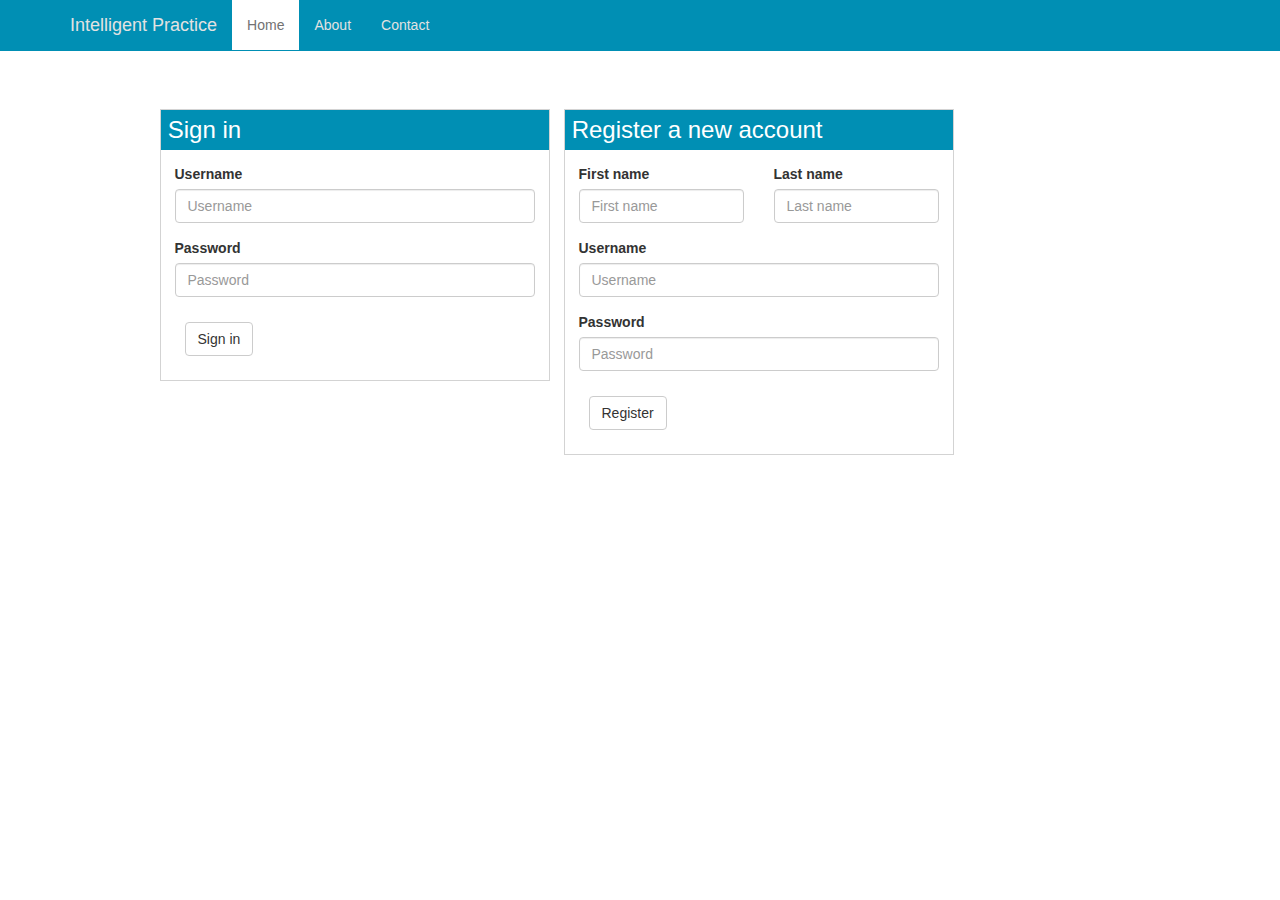
==== index.html @ 86e5c293 "first commit" ====
<!DOCTYPE html>
<html lang="en">
  <head>
    <meta charset="utf-8">
    <meta http-equiv="X-UA-Compatible" content="IE=edge">
    <meta name="viewport" content="width=device-width, initial-scale=1">
    <meta name="description" content="">
    <meta name="author" content="">
    <link rel="shortcut icon" href="/assets/ico/favicon.ico">

    <title>Intelligent Practice</title>

    <!-- Bootstrap core CSS -->
    <link href="assets/css/bootstrap.min.css" rel="stylesheet">

    <!-- Custom styles for this template -->
    <link href="assets/css/custom.css" rel="stylesheet">

    <!-- Just for debugging purposes. Don't actually copy this line! -->
    <!--[if lt IE 9]><script src="/assets/js/ie8-responsive-file-warning.js"></script><![endif]-->

    <!-- HTML5 shim and Respond.js IE8 support of HTML5 elements and media queries -->
    <!--[if lt IE 9]>
      <script src="https://oss.maxcdn.com/libs/html5shiv/3.7.0/html5shiv.js"></script>
      <script src="https://oss.maxcdn.com/libs/respond.js/1.4.2/respond.min.js"></script>
    <![endif]-->
  </head>

  <body>

    <div class="navbar navbar-inverse navbar-fixed-top" role="navigation">
      <div class="container">
        <div class="navbar-header">
          <button type="button" class="navbar-toggle" data-toggle="collapse" data-target=".navbar-collapse">
            <span class="sr-only">Toggle navigation</span>
            <span class="icon-bar"></span>
            <span class="icon-bar"></span>
            <span class="icon-bar"></span>
          </button>
          <a class="navbar-brand" href="#">Intelligent Practice</a>
        </div>
        <div class="collapse navbar-collapse">
          <ul class="nav navbar-nav">
            <li class="active"><a href="#">Home</a></li>
            <li><a href="#about">About</a></li>
            <li><a href="#contact">Contact</a></li>
          </ul>
        </div><!--/.nav-collapse -->
      </div>
    </div>

    <div class="container">
	<div class="row">
		<div class="col-md-1"></div>
	      	<div class="signin col-md-4">
			<h3>Sign in</h3>
			<form role="form">
			<div class="form-group">
			    <label for="exampleInputEmail1">Username</label>
			    <input type="email" class="form-control" id="exampleInputEmail1" placeholder="Username">
			  </div>
			  <div class="form-group">
			    <label for="exampleInputPassword1">Password</label>
			    <input type="password" class="form-control" id="exampleInputPassword1" placeholder="Password">
			  </div>
			 
			  <button type="submit" class="btn btn-default">Sign in</button>
			</form>
	     	</div>
      		<div class="signin col-md-4">
			<h3>Register a new account</h3>
			<form role="form">
			  <div class="form-group">
			  <div class="row">
			<div class="col-md-6">
			    <label for="exampleInputEmail1">First name</label>
			    <input type="email" class="form-control" id="exampleInputEmail1" placeholder="First name">
			</div>
			  <div class="col-md-6">
			<label for="exampleInputEmail1">Last name</label>
			    <input type="email" class="form-control" id="exampleInputEmail1" placeholder="Last name">
			  </div>
			</div>
			</div>
			  <div class="form-group">
			    <label for="exampleInputEmail1">Username</label>
			    <input type="email" class="form-control" id="exampleInputEmail1" placeholder="Username">
			  </div>
			  <div class="form-group">
			    <label for="exampleInputPassword1">Password</label>
			    <input type="password" class="form-control" id="exampleInputPassword1" placeholder="Password">
			  </div>
			 
			  <button type="submit" class="btn btn-default">Register</button>
			</form>
     		 </div>

	</div>
    </div><!-- /.container -->



    <!-- Bootstrap core JavaScript
    ================================================== -->
    <!-- Placed at the end of the document so the pages load faster -->
    <script src="https://code.jquery.com/jquery-1.10.2.min.js"></script>
    <script src="assets/js/bootstrap.min.js"></script>
  </body>
</html>
---- assets/css/custom.css ----
body {
  padding-top: 50px;
}
.starter-template {
  padding: 40px 15px;
  text-align: center;
}
/*Tweaks to navbar to get blues and greys*/
.navbar-inverse {
background-color: #008fb4;
border-color:  #008fb4;
}

.navbar-inverse .navbar-nav>.active>a, .navbar-inverse .navbar-nav>.active>a:hover, .navbar-inverse .navbar-nav>.active>a:focus {
color: #727272;
background-color: #fff;
}

.navbar-inverse .navbar-brand {
color: #e2e2e2;
}

.navbar-inverse .navbar-nav>li>a {
color: #e2e2e2;
}

.navbar-inverse .navbar-toggle:hover, .navbar-inverse .navbar-toggle:focus {
background-color: #c0c0c0;
}

.navbar-inverse .navbar-toggle {
border-color: #a2a2a2;
}

.navbar-inverse .navbar-collapse, .navbar-inverse .navbar-form {
border-color: #e2e2e2;
}

/*Signin/register box styles*/

div.signin{
	margin-top: 5%;
	margin-left:0.5em;
	margin-right:0.5em;
	border: 1px solid lightgray;
	padding:0px;

}



div.signin > h3{
	background-color:#008fb4;
	color:white;
	padding:0.3em;
	margin:0px;

}

div.signin > p{
	Margin:0.5em;
}

form{
	padding:1em;
}

hr{
    border:1px solid rgb(221, 221, 221);
    margin:0px;
}

div.dash{
    text-align:center;
}

button.btn{
    margin:10px;
}

div.toc{
    background-color:#F0F0F0;
}

div.checkbox{
    margin:0px;
}

button.expand{
 border: 1px solid #205c90; 
 color: #205c90;
 border-radius:4px;
 background: #f4f4f4;
    margin:0px;
}

img.mastery{
max-width:90%;
}

@media (max-width: 768px) {
        td.stars{
        display:none;
    }
}

td > a{
    color: #205c90;
    border-bottom: 0.1em solid rgb(204, 204, 204);
}

td > a:hover {
    color: rgb(117, 173, 10) !important;
}

/*li > a:hover {
    color: rgb(117, 173, 10) !important;
}*/

p{
    margin:2em;
}

div.footer{
    text-align: center;
    font-size: 80%;
}
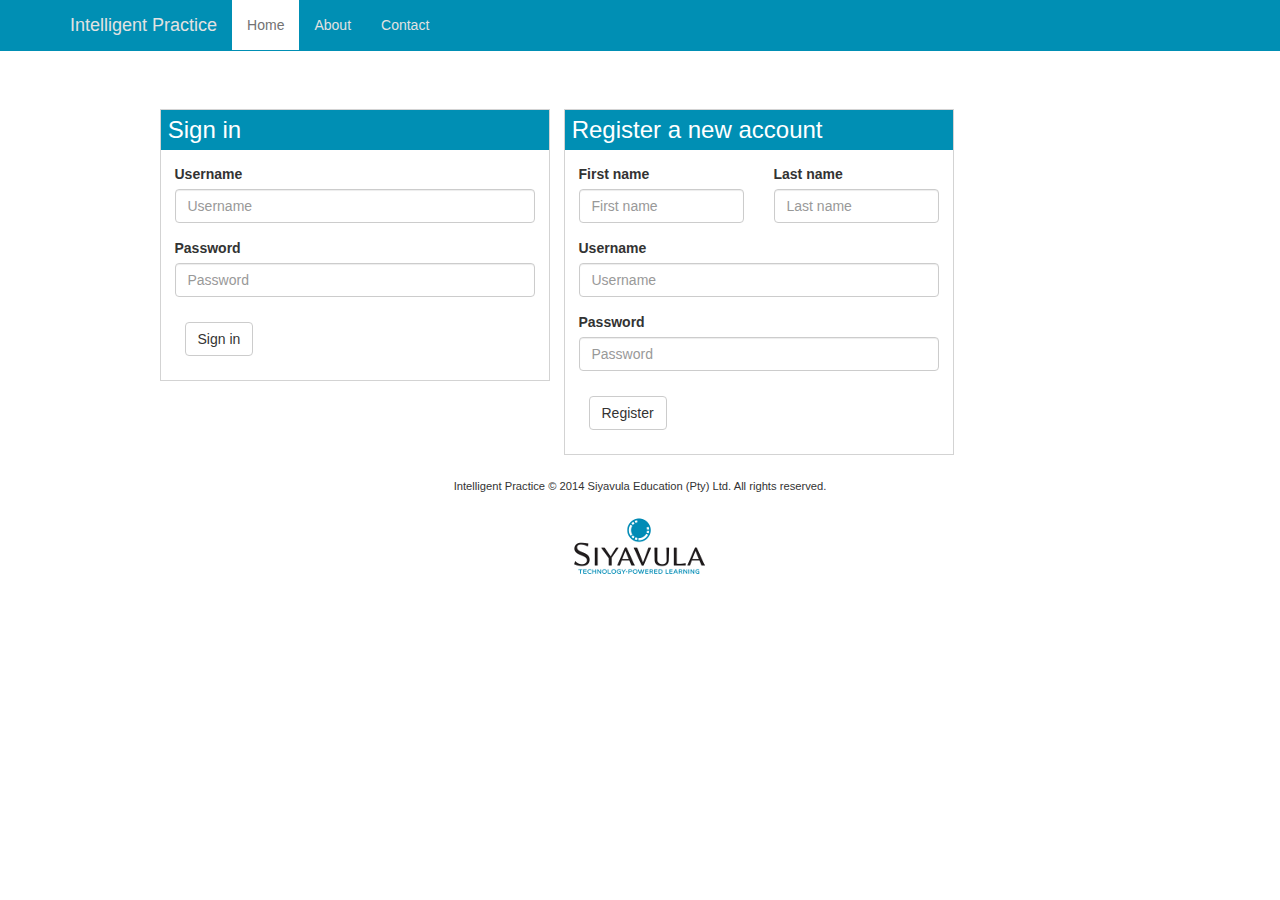
==== commit 7208fe68: "added footer" ====
--- a/index.html
+++ b/index.html
@@ -98,6 +98,12 @@
 
 	</div>
     </div><!-- /.container -->
+ <div class="container footer">
+    <div class="row">
+        <p>Intelligent Practice &#169; 2014 Siyavula Education (Pty) Ltd. All rights reserved.</p>
+        <img src="assets/img/siyavula-logo.png"/>
+        </div>
+    </div>
 
 
 
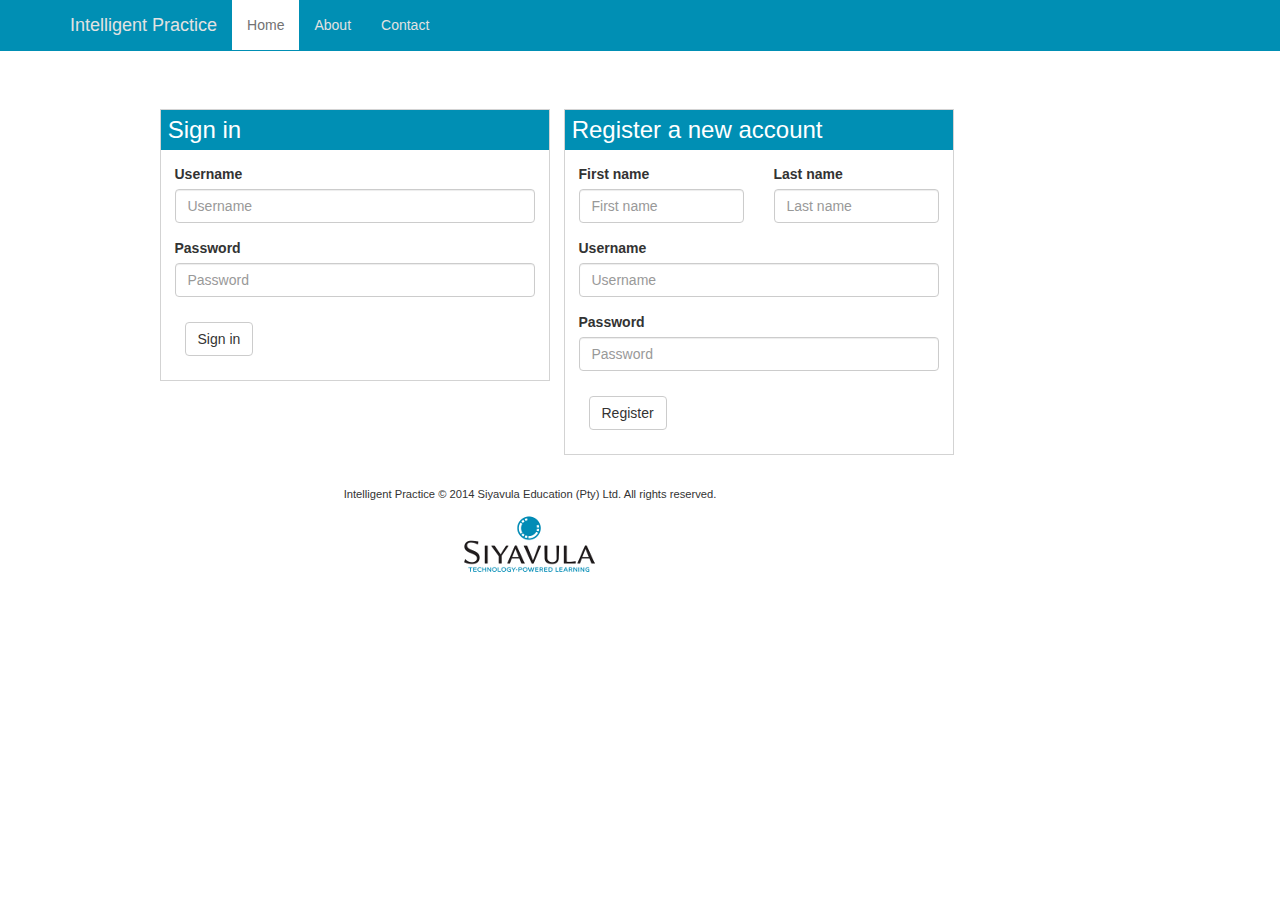
==== commit 3d45cf89: "worked on responsive question format" ====
--- a/index.html
+++ b/index.html
@@ -99,7 +99,7 @@
 	</div>
     </div><!-- /.container -->
  <div class="container footer">
-    <div class="row">
+    <div class="row col-md-10">
         <p>Intelligent Practice &#169; 2014 Siyavula Education (Pty) Ltd. All rights reserved.</p>
         <img src="assets/img/siyavula-logo.png"/>
         </div>
--- a/assets/css/custom.css
+++ b/assets/css/custom.css
@@ -118,10 +118,39 @@
 }*/
 
 p{
-    margin:2em;
+    margin:1em;
 }
 
 div.footer{
     text-align: center;
     font-size: 80%;
+    margin-top:20px;
 }
+
+div.summary{
+    margin-top:20px;
+}
+
+
+
+div.answer{
+    background-color:#f8f8f8;
+    border: 1px solid #333;
+    border-radius:4px;
+}
+
+div.answer > ol > li > input.form-control {
+    width: 8em;
+    display:inline;
+    margin: 15px;
+}
+
+div.question img{
+margin: 10px;
+max-width: 80%;
+
+}
+
+p.buttons{
+    text-align:center;
+}
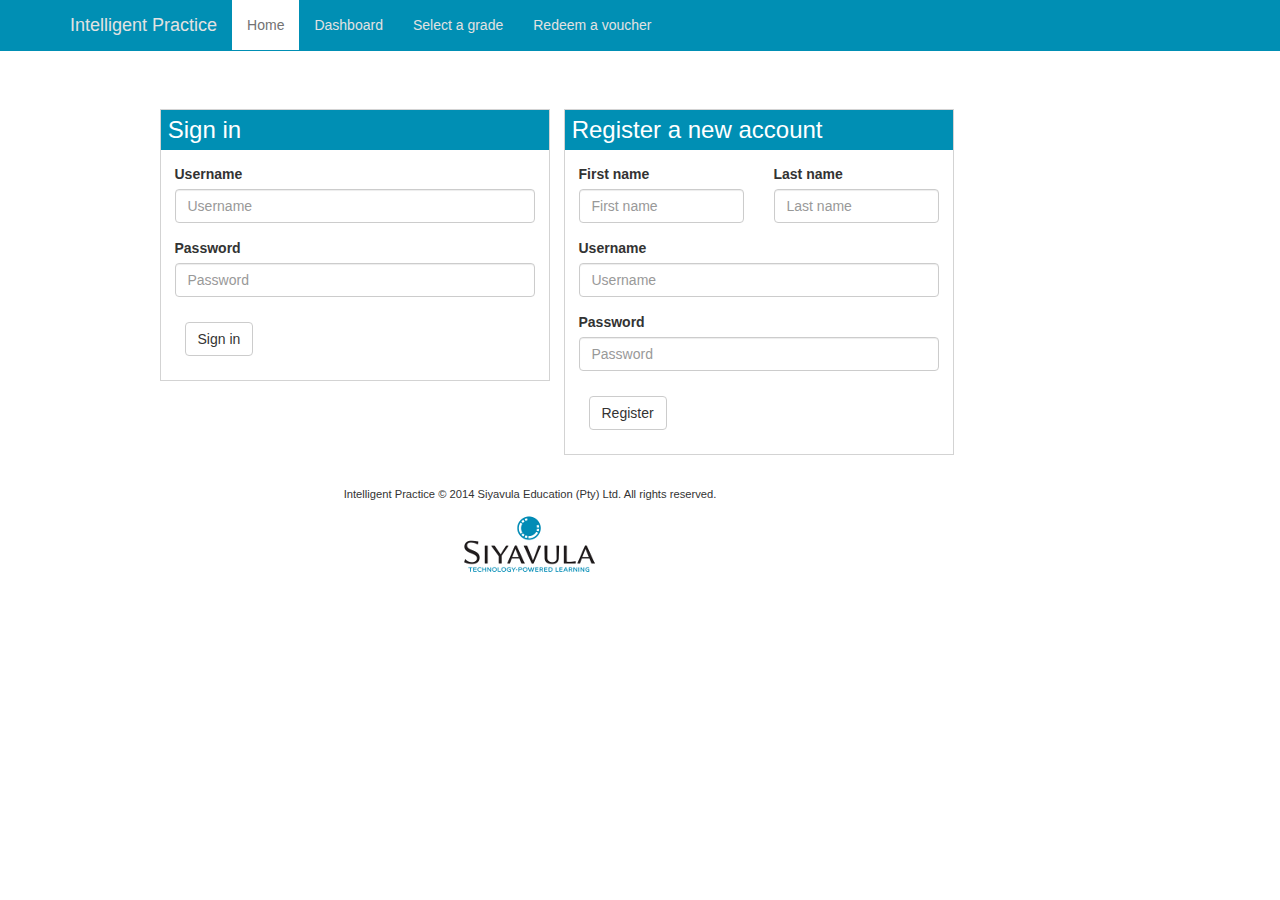
==== commit b6e1e5e2: "fixed home link" ====
--- a/index.html
+++ b/index.html
@@ -38,17 +38,20 @@
             <span class="icon-bar"></span>
             <span class="icon-bar"></span>
           </button>
-          <a class="navbar-brand" href="#">Intelligent Practice</a>
+          <a class="navbar-brand" href="./index.html">Intelligent Practice</a>
         </div>
         <div class="collapse navbar-collapse">
           <ul class="nav navbar-nav">
-            <li class="active"><a href="#">Home</a></li>
-            <li><a href="#about">About</a></li>
-            <li><a href="#contact">Contact</a></li>
+            <li class="active"><a href="./index.html">Home</a></li>
+            <li><a href="./dash.html">Dashboard</a></li>
+            <li><a href="./subjects.html">Select a grade</a></li>
+            <li><a href="./redeem.html">Redeem a voucher</a></li>
+
+
           </ul>
         </div><!--/.nav-collapse -->
       </div>
-    </div>
+    </div> <!--./navbar -->
 
     <div class="container">
 	<div class="row">
--- a/assets/css/custom.css
+++ b/assets/css/custom.css
@@ -98,9 +98,25 @@
 max-width:90%;
 }
 
-@media (max-width: 768px) {
+div.dash-toggle-container {
+    display:none;
+}
+
+
+@media (max-width: 991px) {
         td.stars{
         display:none;
+    }
+    div.dash-toggle-container {
+        display:inline;
+    }
+    div.dash-toggle{
+        border:1px solid gray;
+        margin:5px;
+        border-radius:3px;
+        display:inline;
+        max-width:25%;
+        text-align: center;
     }
 }
 
@@ -154,3 +170,7 @@
 p.buttons{
     text-align:center;
 }
+
+div.redeem-form{
+    border: 1px solid gray;
+}
